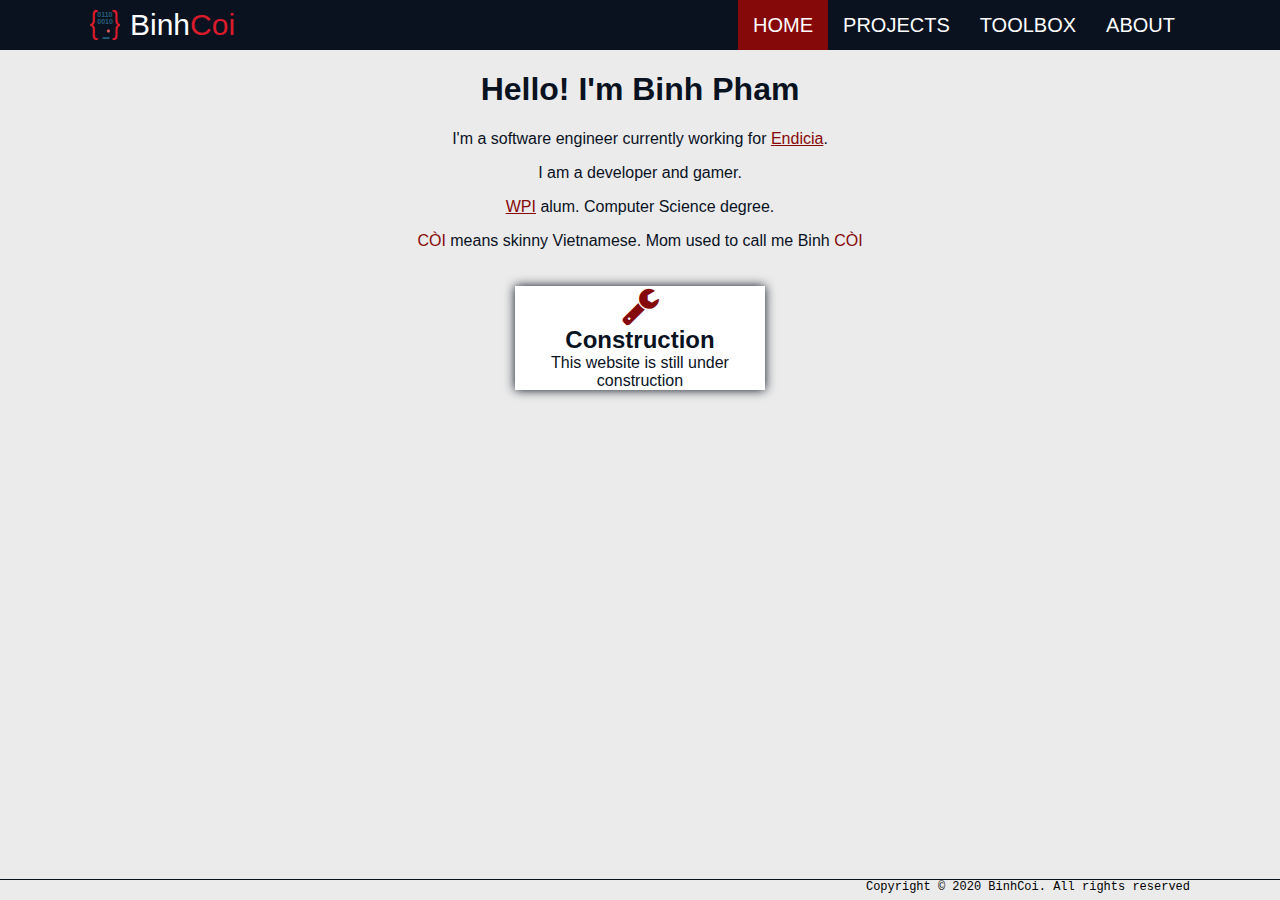
==== index.html @ ade2cd8f "initial commit" ====
<!DOCTYPE html>
<html lang="en">

<head>
    <meta charset="utf-8">
    <meta name="viewport" content="width=device-width, initial-scale=1, shrink-to-fit=no">
    <meta name="description" content="Binh Pham personal website.">
    <meta name="author" content="Binh Pham">
    <title>Binh Coi</title>
    <script src="https://ajax.googleapis.com/ajax/libs/jquery/3.5.1/jquery.min.js"></script>
    <script src="js/common.js"></script>
    <link href="css/mainStyles.css" rel="stylesheet">
    <link rel="stylesheet" href="https://cdnjs.cloudflare.com/ajax/libs/font-awesome/4.7.0/css/font-awesome.min.css">
    <!-- <link rel="shortcut icon" type="image/x-icon" href="img/logo.svg" /> -->
</head>

<body>
    <nav></nav>
    <div id="page-container">
        <div id="content-wrap">
            <main>
                <div id="bio">
                    <h1>Hello! I'm Binh Pham</h1>
                    <p>I'm a software engineer currently working for <a href="https://endicia.com">Endicia</a>.</p>
                    <p> I am a developer and gamer.</p>
                    <p><a href="https://www.wpi.edu/">WPI</a> alum. Computer Science degree.</p>
                    <p><span class="coi">CÒI</span> means skinny Vietnamese. Mom used to call me Binh <span class="coi">CÒI</span></p>
                </div>
                <div class="featured-section">

                    <!-- <a href="endicia.com">
                        <section class="featured">
                            <i class="fa fa-suitcase"></i>
                            <h2>Projects</h2>
                            <p>Projects I worked on</p>
                        </section>
                    </a> -->

                    <a href="">
                        <section class="featured">
                            <i class="fa fa-wrench"></i>
                            <h2>Construction</h2>
                            <p>This website is still under construction</p>
                        </section>
                    </a>
                </div>
            </main>
        </div>
        <footer></footer>
        <script>
            loadCommon("#nav-home");
        </script>
    </div>
</body>

</html>
---- css/mainStyles.css ----
:root {
    --blue: #0A121F;
    --lightBlue: #91C3DE;
    --gray: #ebebeb;
    --white: #FFFFFF;
    --red: #DA1B2B;
    --darkRed: #860909;
    --font-family-sans-serif: -apple-system, BlinkMacSystemFont, "Segoe UI", Roboto, "Helvetica Neue", Arial, "Noto Sans", sans-serif, "Apple Color Emoji", "Segoe UI Emoji", "Segoe UI Symbol", "Noto Color Emoji";
    --font-family-monospace: SFMono-Regular, Menlo, Monaco, Consolas, "Liberation Mono", "Courier New", monospace;
}

nav {
    background-color: var(--blue);
    font-family: var(--font-family-sans-serif);
    font-weight: 500;
    height: 50px;
    line-height: 30px;
    overflow: hidden;
    position: fixed;
    top: 0;
    width: 100%;
    z-index: 99;
}

nav ul {
    list-style-type: none;
    margin: 0px;
    overflow: hidden;
    padding: 0px;
}

nav li {
    float: right;
}

#nav-logo {
    height: 30px;
}

.brand-container {
    float: left;
    height: 50px;
    overflow: hidden;
}

.nav-brand {
    color: var(--white);
    float: left;
    font-size: 30px;
    height: 30px;
    margin-top: auto;
    padding: 10px 10px 10px 0px;
    text-decoration: none;
}

nav li a {
    color: var(--white);
    display: block;
    font-size: 20px;
    padding: 10px 15px 10px 15px;
    text-decoration: none;
    width: auto;
}

nav li a:hover {
    background-color: var(--darkRed);
    text-decoration: none;
}

.nav-active {
    background-color: var(--darkRed);
}

.coi {
    color: var(--darkRed);
}

.light-coi {
    color: var(--red);
}

#page-container {
    min-height: 100vh;
    position: absolute;
    top: 0;
    width: 100%;
    z-index: 1;
}

#content-wrap {
    overflow: hidden;
    padding-bottom: 50px;
    padding-top: 50px;
}

body {
    background-color: var(--gray);
    margin: 0px;
}

main {
    background-color: var(--gray);
    color: var(--blue);
    font-family: var(--font-family-sans-serif);
    margin-left: auto;
    margin-right: auto;
    max-width: 100%;
    text-align: center;
}

#bio a {
    color: var(--darkRed);
}

#bio p {
    font-weight: 500;
}

.featured-section {
    display: block;
    margin-left: auto;
    margin-right: auto;
    overflow: hidden;
    width: fit-content;
}

.featured-section a {
    display: inline-block;
    margin-left: auto;
    margin-right: auto;
    overflow: hidden;
}

.featured {
    background-color: var(--white);
    box-shadow: 0px 0px 10px var(--blue);
    color: var(--blue);
    display: inline-block;
    margin: 20px;
    text-align: center;
    width: 250px;
}

.featured:hover {
    box-shadow: 0px 0px 15px var(--darkRed);
}

.featured i {
    color: var(--darkRed);
    font-size: 40px;
}

.featured p {
    margin: 0px;
}

.featured h2 {
    margin: 0px;
}

footer {
    border-top: 1px solid var(--blue);
    bottom: 0;
    font-family: var(--font-family-monospace);
    font-size: 12px;
    height: 20px;
    position: absolute;
    text-align: end;
    width: 100%;
}

footer p {
    margin: 0px;
}

.mid-container {
    margin-left: auto;
    margin-right: auto;
    max-width: 1100px;
}
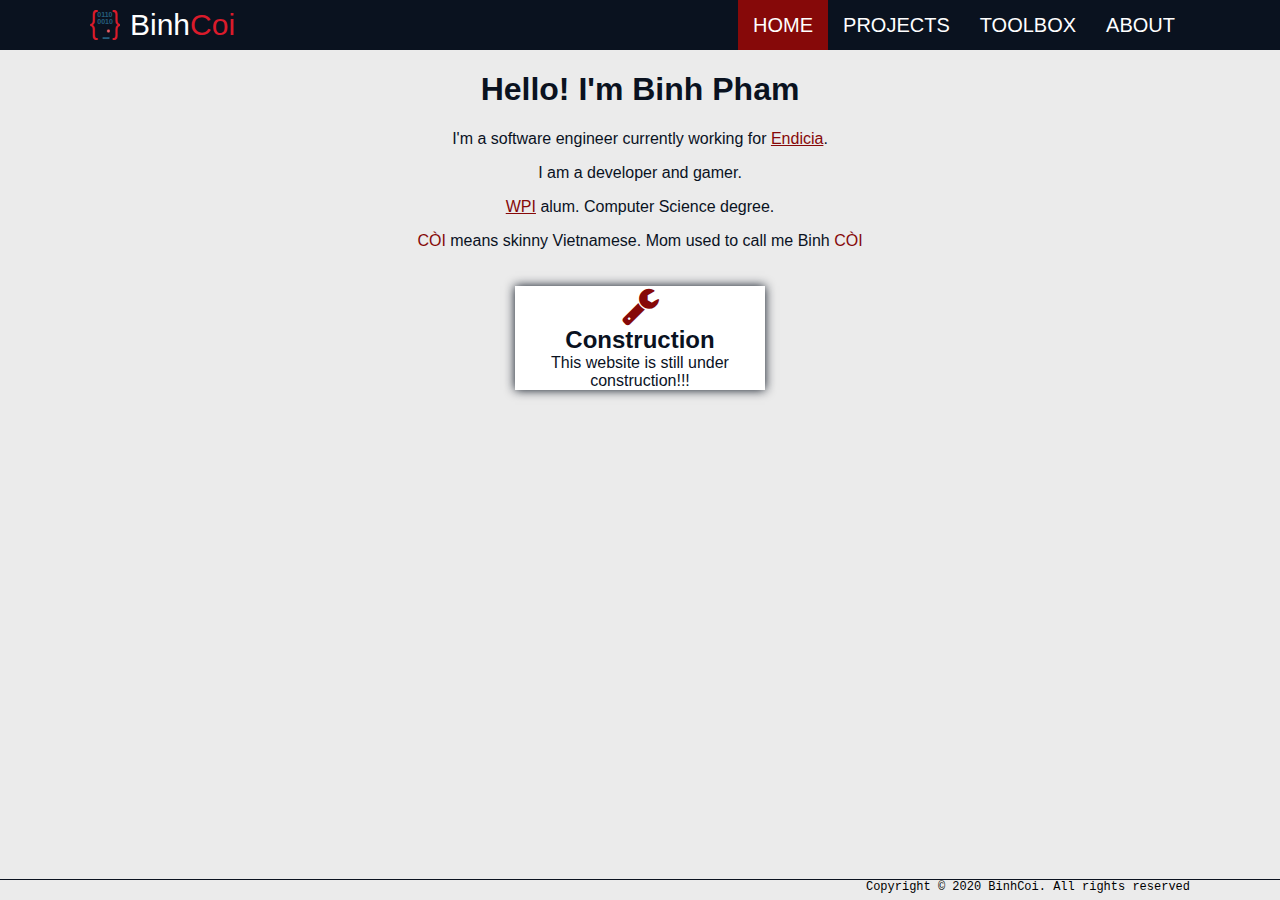
==== commit 6620cbd0: "added !!!" ====
--- a/index.html
+++ b/index.html
@@ -40,7 +40,7 @@
                         <section class="featured">
                             <i class="fa fa-wrench"></i>
                             <h2>Construction</h2>
-                            <p>This website is still under construction</p>
+                            <p>This website is still under construction!!!</p>
                         </section>
                     </a>
                 </div>
